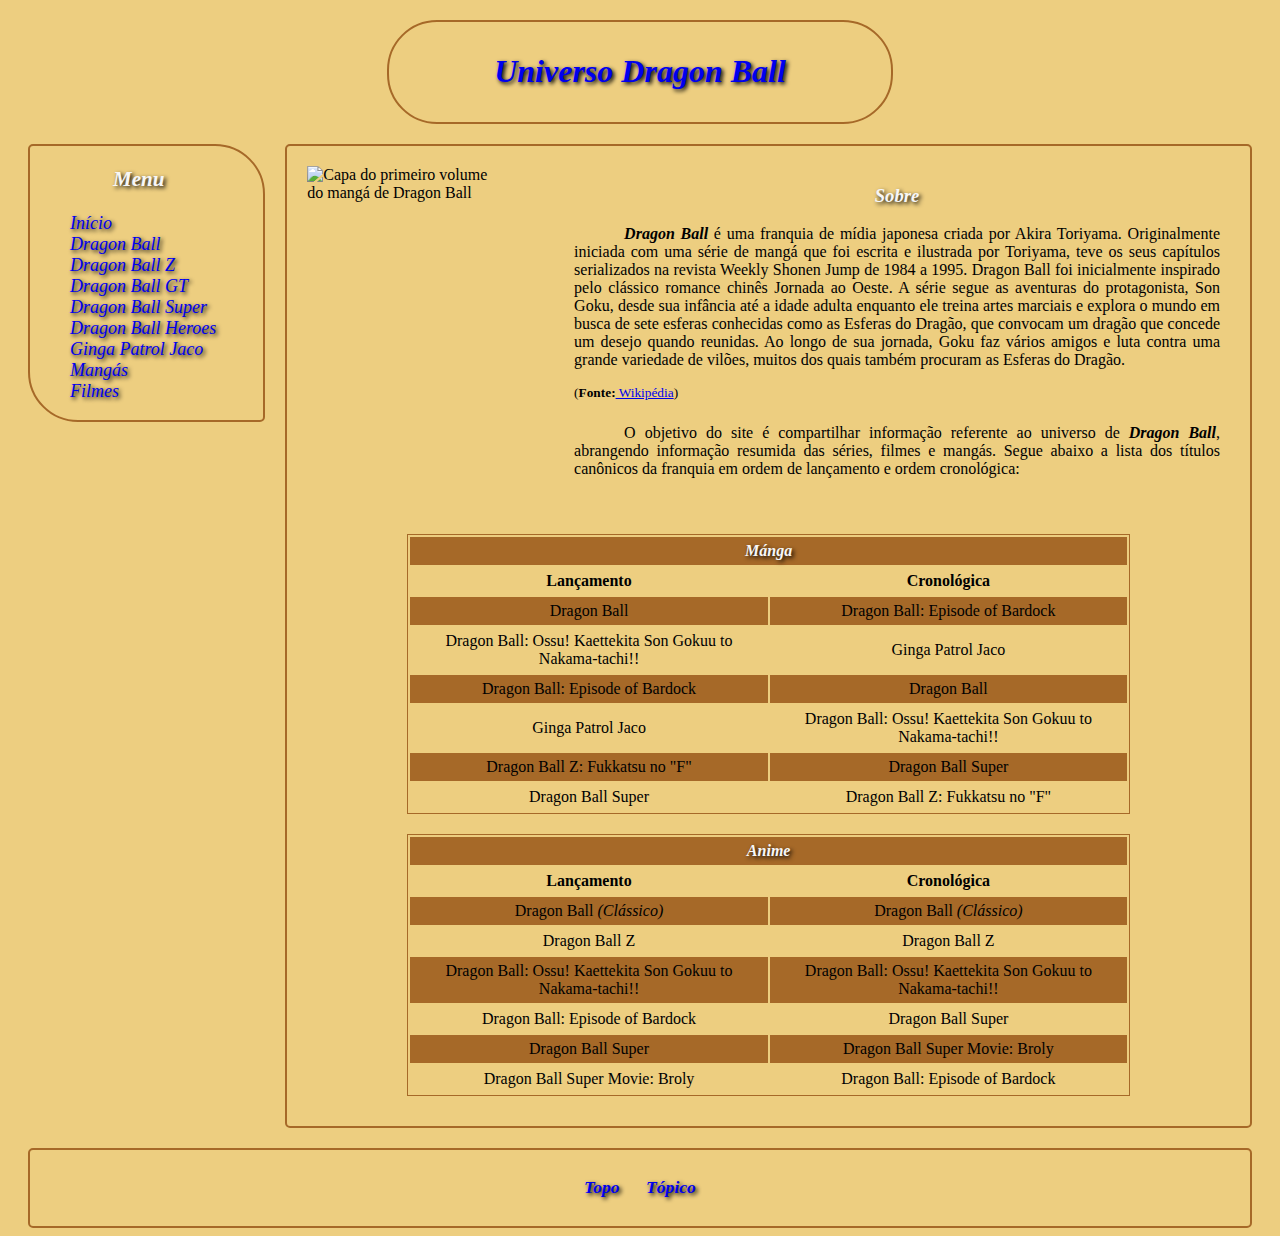
==== index.html @ 67d51557 "Add files via upload" ====
<!DOCTYPE html>

<html lang="pt-br">

	<head>
		<meta charset="UTF-8">
		<meta name="description" content="Conteúdo que abrange o universo de Dragon Ball"/>
		<meta name="author" content="Luiz Guilherme Schupel" />
		<meta name="keywords" content="dragon ball, z, gt, super, heroes, ginga patrol jaco"/>		
		<meta name="viewport" content="width=device-width, initial-scale=1">
		<script src="https://kit.fontawesome.com/a076d05399.js"></script>
		<link rel="icon" href="img/db.ico"/>
		<link rel="stylesheet" type="text/css" href="style.css">
		<title>Universo Dragon Ball - Home</title>
	</head>

	<body>

		<header class="link visited active">
			<h1 id="topo"><a href="index.html" target="_self">Universo Dragon Ball</a></h1>
		</header>

		<nav class="link visited active">
			<h3 class="titulo" id="menu"><i class="fas fa-bars"></i> Menu</h3>
			<ul>
				<li>
					<i><i class="fas fa-home"></i><a href="index.html" target="_self"> Início</a></i>
				</li>
		      	<li>
		      		<i><i class="fas fa-video"></i><a href="db.html" target="_self"> Dragon Ball</a></i>
		      	</li>
		      	<li>
		      		<i><i class="fas fa-video"></i><a href="dbz.html" target="_self"> Dragon Ball Z</a></i>
		      	</li>
		      	<li>
		      		<i><i class="fas fa-video"></i><a href="dbgt.html" target="_self"> Dragon Ball GT</a></i>
		      	</li>
		      	<li>
		      		<i><i class="fas fa-video"></i><a href="dbs.html" target="_self"> Dragon Ball Super</a></i>
		      	</li>
		      	<li>
		      		<i><i class="fas fa-video"></i><a href="dbh.html" target="_self"> Dragon Ball Heroes</a></i>
		      	</li>
		      	<li>
		      		<i><i class="fas fa-book"></i><a href="gpj.html" target="_self"> Ginga Patrol Jaco</a></i>
		      	</li>
		      	<li>
		      		<i><i class="fas fa-book"></i><a href="manga.html" target="_self"> Mangás</a></i>
		      	</li>
		      	<li>
		      		<i><i class="fas fa-film"></i><a href="filmes.html" target="_self"> Filmes</a></i>
		      	</li>
		    </ul>
		</nav>

		<main>

			<aside>
		  		<img src="https://cdn.myanimelist.net/images/manga/2/54545.jpg" title="Mangá Dragon Ball" alt="Capa do primeiro volume do mangá de Dragon Ball">
		  	</aside>

		  	<article>
		  		<h3 class="titulo" id="topico">Sobre</h3>
		  		<p class="tabulacao"><b><i>Dragon Ball</i></b> é uma franquia de mídia japonesa criada por Akira Toriyama. Originalmente iniciada com uma série de mangá que foi escrita e ilustrada por Toriyama, teve os seus capítulos serializados na revista Weekly Shonen Jump de 1984 a 1995. Dragon Ball foi inicialmente inspirado pelo clássico romance chinês Jornada ao Oeste. A série segue as aventuras do protagonista, Son Goku, desde sua infância até a idade adulta enquanto ele treina artes marciais e explora o mundo em busca de sete esferas conhecidas como as Esferas do Dragão, que convocam um dragão que concede um desejo quando reunidas. Ao longo de sua jornada, Goku faz vários amigos e luta contra uma grande variedade de vilões, muitos dos quais também procuram as Esferas do Dragão.</p>	 	
		  		<p class="fonte"><sup>(<b>Fonte:</b><a href="https://pt.wikipedia.org/wiki/Dragon_Ball_(s%C3%A9rie)" target="_blank"> Wikipédia</a>)</sup></p>	
		  		<p class="tabulacao">O objetivo do site é compartilhar informação referente ao universo de <b><i>Dragon Ball</i></b>, abrangendo informação resumida das séries, filmes e mangás. Segue abaixo a lista dos títulos canônicos da franquia em ordem de lançamento e ordem cronológica:</p>
		  	</article>

		  	<table>
					<tr>
						<th class="titulo" colspan="2">Mánga</th>
					</tr>
					<tr>
						<th>Lançamento</th>
						<th>Cronológica</th>
					</tr>
					<tr>
						<td>Dragon Ball</td>
						<td>Dragon Ball: Episode of Bardock</td>
					</tr>
					<tr>
						<td>Dragon Ball: Ossu! Kaettekita Son Gokuu to Nakama-tachi!!</td>
						<td>Ginga Patrol Jaco</td>
					</tr>
					<tr>
						<td>Dragon Ball: Episode of Bardock</td>
						<td>Dragon Ball</td>
					</tr>
					<tr>
						<td>Ginga Patrol Jaco</td>
						<td>Dragon Ball: Ossu! Kaettekita Son Gokuu to Nakama-tachi!!</td>
					</tr>
					<tr>
						<td>Dragon Ball Z: Fukkatsu no "F"</td>
						<td>Dragon Ball Super</td>
					</tr>
					<tr>
						<td>Dragon Ball Super</td>
						<td>Dragon Ball Z: Fukkatsu no "F"</td>
					</tr>
				</table>
					<table>	
						<tr>
							<th class="titulo" colspan="2">Anime</th>
						</tr>
						<tr>
							<th>Lançamento</th>
							<th>Cronológica</th>
						</tr>
						<tr>
							<td>Dragon Ball <i>(Clássico)</i></td>
							<td>Dragon Ball <i>(Clássico)</i></td>
						</tr>
						<tr>
							<td>Dragon Ball Z</td>
							<td>Dragon Ball Z</td>
						</tr>
						<tr>
							<td>Dragon Ball: Ossu! Kaettekita Son Gokuu to Nakama-tachi!!</td>
							<td>Dragon Ball: Ossu! Kaettekita Son Gokuu to Nakama-tachi!!</td>
						</tr>
						<tr>
							<td>Dragon Ball: Episode of Bardock</td>
							<td>Dragon Ball Super</td>
						</tr>
						<tr>
							<td>Dragon Ball Super</td>
							<td>Dragon Ball Super Movie: Broly</td>
						</tr>
						<tr>
							<td>Dragon Ball Super Movie: Broly</td>
							<td>Dragon Ball: Episode of Bardock</td>
						</tr>
				</table>

		</main>

		<footer class="link visited active">
			<p>
				<i><i class="fas fa-angle-double-up"></i><a href="#topo"><b> Topo&nbsp;&nbsp;</b></a></i>
				<i>&nbsp;&nbsp;<i class="fas fa-file-signature"></i><a href="#topico"><b> Tópico</b></a></i>
			</p>
		</footer>

	</body>

</html>
---- style.css ----
.link a:link{
	  text-decoration: none;
}

.visited a:visited{
	  color: #f7f7f7;
}

.linkLista a:link{
	  text-decoration: none;
	  color: black;
}

.visitedLista a:visited{
	  color: black;
}

.active a:active{
	  color: gray;
}

.tabulacao{
	text-indent: 50px;
}

.titulo{
	text-shadow: 2px 2px 4px #000000; 
	text-align:center;
	font-style: italic;
	color: #f7f7f7;
}

body {
	background-color: #edce80;
  	background-image: url("img/dragon-ball-background.png");
  	background-repeat: no-repeat;
  	background-attachment: fixed;
  	background-size: 100% 100%;
}

header {
	position: static;
	background-color: #edce80;
	margin-top: 20px;
	margin-bottom: 20px;
	margin-left: 30%;
	margin-right: 30%;
	padding: 10px;
	border: solid 2px #a66928;
	border-radius: 50px;
	text-align: center;
	font-family: "ink free";
 	font-style: italic;
 	font-size: 1em;
 	color: #f7f7f7;
	text-shadow: 2px 2px 4px #000000;
}

nav{
	position: fixed;
	float: left;
	width: 17%;
	margin-left: 20px;
	margin-right: 20px;
	padding-right: 15px;
	background-color: #edce80;
	border-radius: 5px 50px;
	border: solid 2px #a66928;
 	color: #f7f7f7;
	font-family: "ink free";
	font-size: 18px;
	text-shadow: 2px 2px 4px #000000;

}

nav ul{
	list-style-type: none;
}

main{
	position: relative;
	float: right;
	width: 73%;
	background-color: #edce80;
	border: solid 2px #a66928;
	font-family: calibri;
	padding: 20px;
	margin-bottom: 20px;
	margin-right: 20px;
	border-radius: 5px;
}

aside{
	position: relative;
	float: left;
	width: 20%;
	margin-right: 10px;
}

article{
	position: relative;
	float: right;
	font-family: calibri;
	width: 70%;
	margin-right: 10px;
	text-align: justify;
	margin-bottom: 30px;
}

table{
	position: static;
	float: right;
	text-align: center;
	margin-top: 10px;
	margin-right: 100px;
	margin-left: 100px;
	margin-bottom: 10px;
	border: 1px solid #a66928;
}

th, td {
  padding: 5px;
}

tr:nth-child(odd) {
  background-color: #a66928;
}

footer{
	position: static;
	text-align: center;
	background-color: #edce80;
	border: solid 2px #a66928;
	text-shadow: 2px 2px 4px #000000;	
	padding:10px;
	border-radius: 5px;
	clear: both;
	margin-left:20px; 
	margin-right:20px;
 	font-size: 1.1em;
 	font-family: "ink free";
	color: #f7f7f7;
}
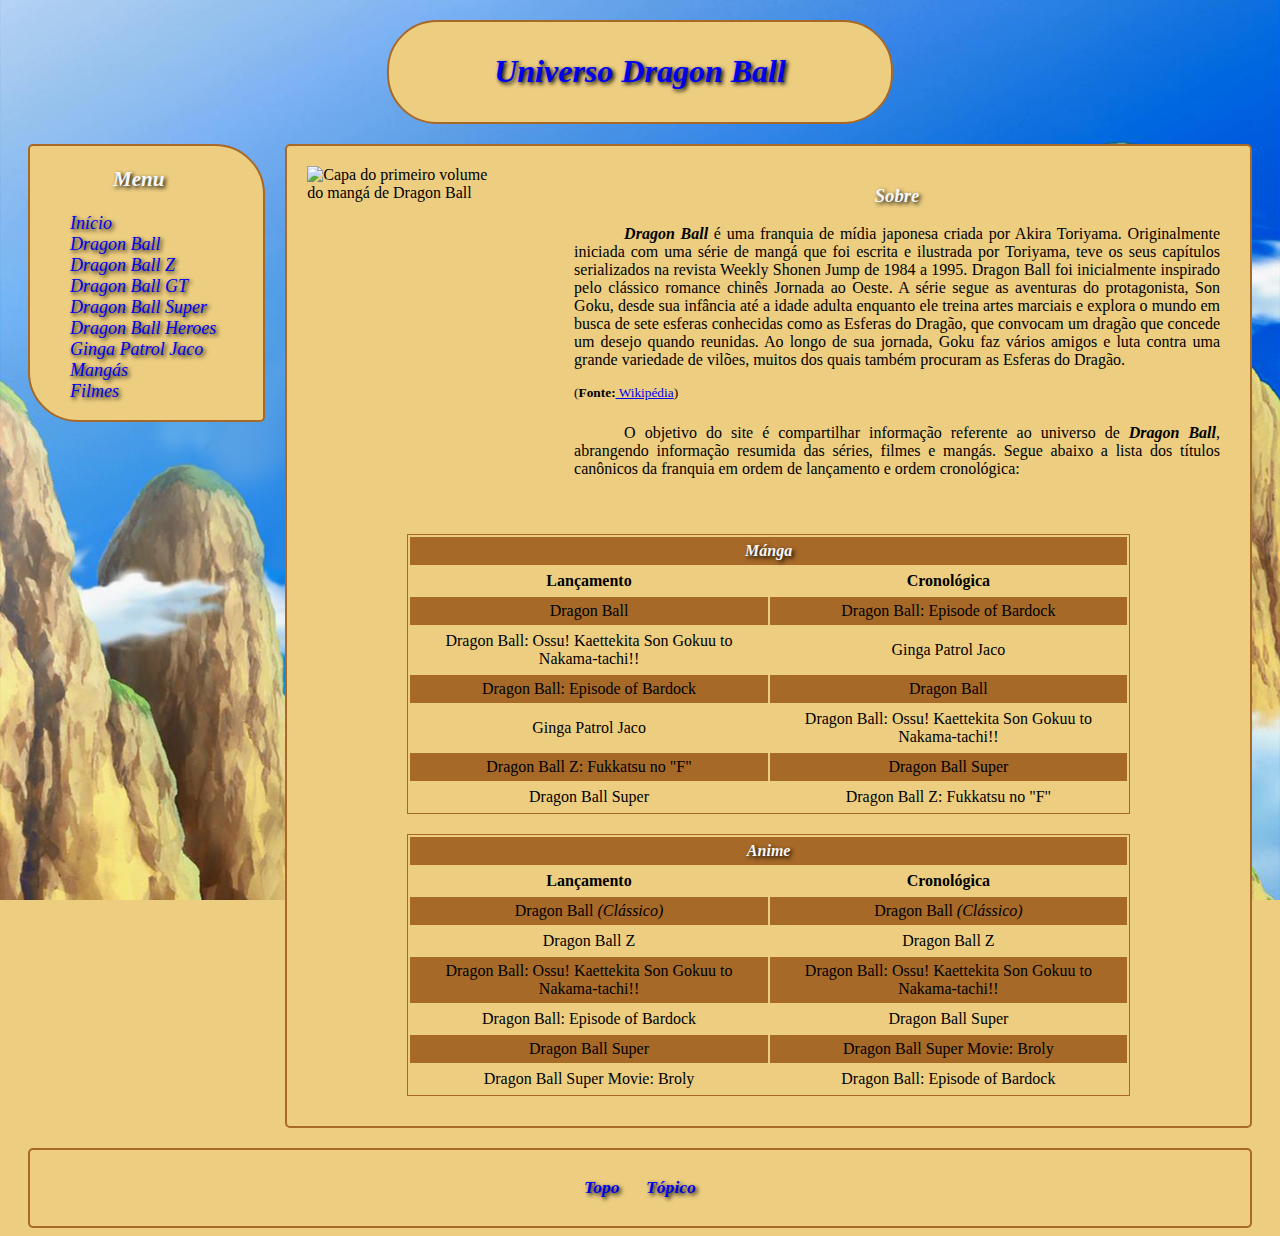
==== commit 9bd36936: "Update index.html" ====
--- a/index.html
+++ b/index.html
@@ -17,7 +17,7 @@
 	<body>
 
 		<header class="link visited active">
-			<h1 id="topo"><a href="index.html" target="_self">Universo Dragon Ball</a></h1>
+			<h1 id="topo"><a href="index.html" target="_self"><i><i class="fas fa-dragon"></i></i> Universo Dragon Ball</a></h1>
 		</header>
 
 		<nav class="link visited active">
@@ -144,4 +144,4 @@
 
 	</body>
 
-</html>+</html>
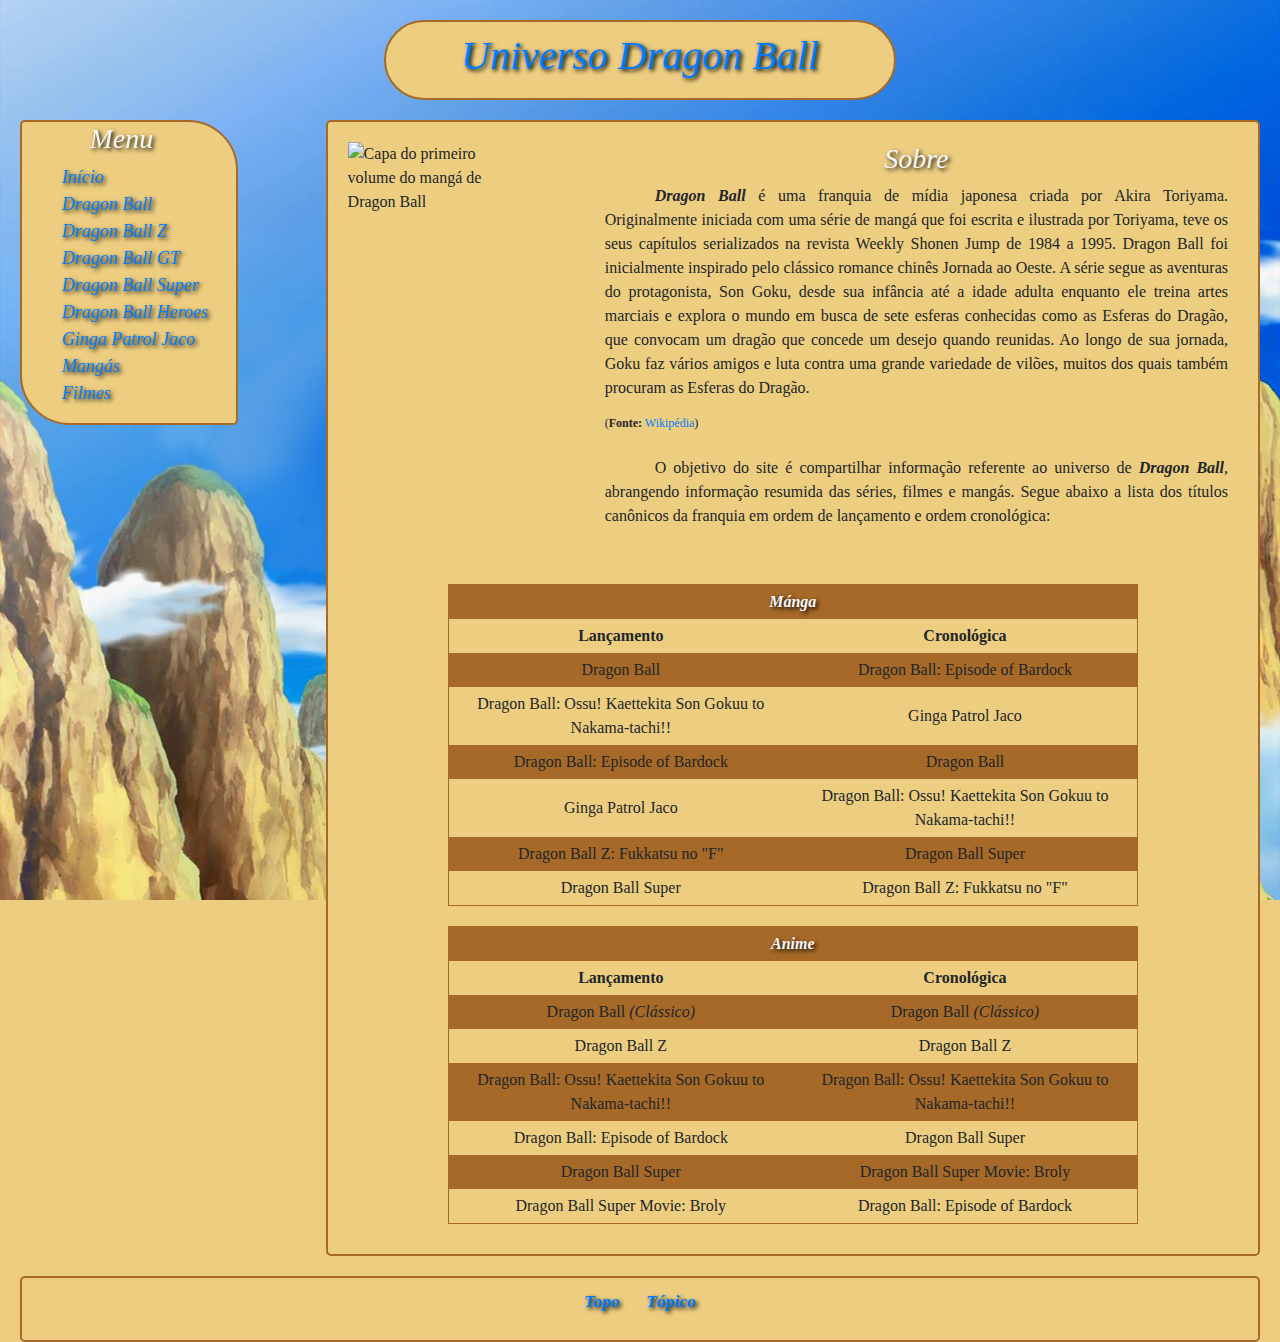
==== commit b6a6e2a8: "Update index.html" ====
--- a/index.html
+++ b/index.html
@@ -8,7 +8,20 @@
 		<meta name="author" content="Luiz Guilherme Schupel" />
 		<meta name="keywords" content="dragon ball, z, gt, super, heroes, ginga patrol jaco"/>		
 		<meta name="viewport" content="width=device-width, initial-scale=1">
+		
+		<!-- Latest compiled and minified CSS -->
+		<link rel="stylesheet" href="https://maxcdn.bootstrapcdn.com/bootstrap/4.3.1/css/bootstrap.min.css">
+
+		<!-- jQuery library -->
+		<script src="https://ajax.googleapis.com/ajax/libs/jquery/3.4.1/jquery.min.js"></script>
+
+		<!-- Popper JS -->
+		<script src="https://cdnjs.cloudflare.com/ajax/libs/popper.js/1.14.7/umd/popper.min.js"></script>
+
+		<!-- Latest compiled JavaScript -->
+		<script src="https://maxcdn.bootstrapcdn.com/bootstrap/4.3.1/js/bootstrap.min.js"></script> 
 		<script src="https://kit.fontawesome.com/a076d05399.js"></script>
+		
 		<link rel="icon" href="img/db.ico"/>
 		<link rel="stylesheet" type="text/css" href="style.css">
 		<title>Universo Dragon Ball - Home</title>
